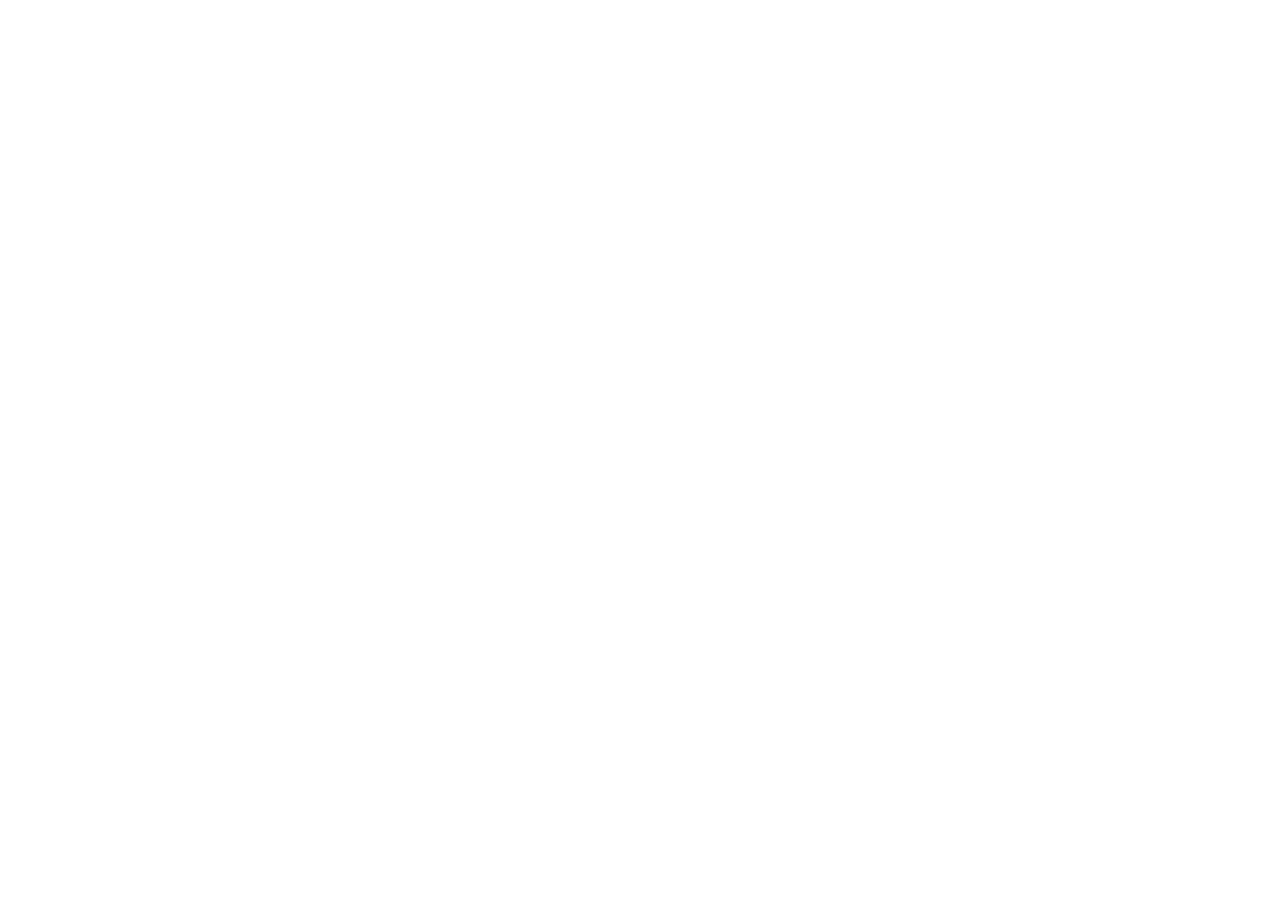
==== index.html @ a85c544e "mensaje commit" ====
<!DOCTYPE html>
<html lang="en">
<head>
    <meta charset="UTF-8">
    <meta name="viewport" content="width=device-width, initial-scale=1.0">
    <meta http-equiv="X-UA-Compatible" content="ie=edge">
    <title>Document</title>
</head>
<body>
    
</body>
</html>
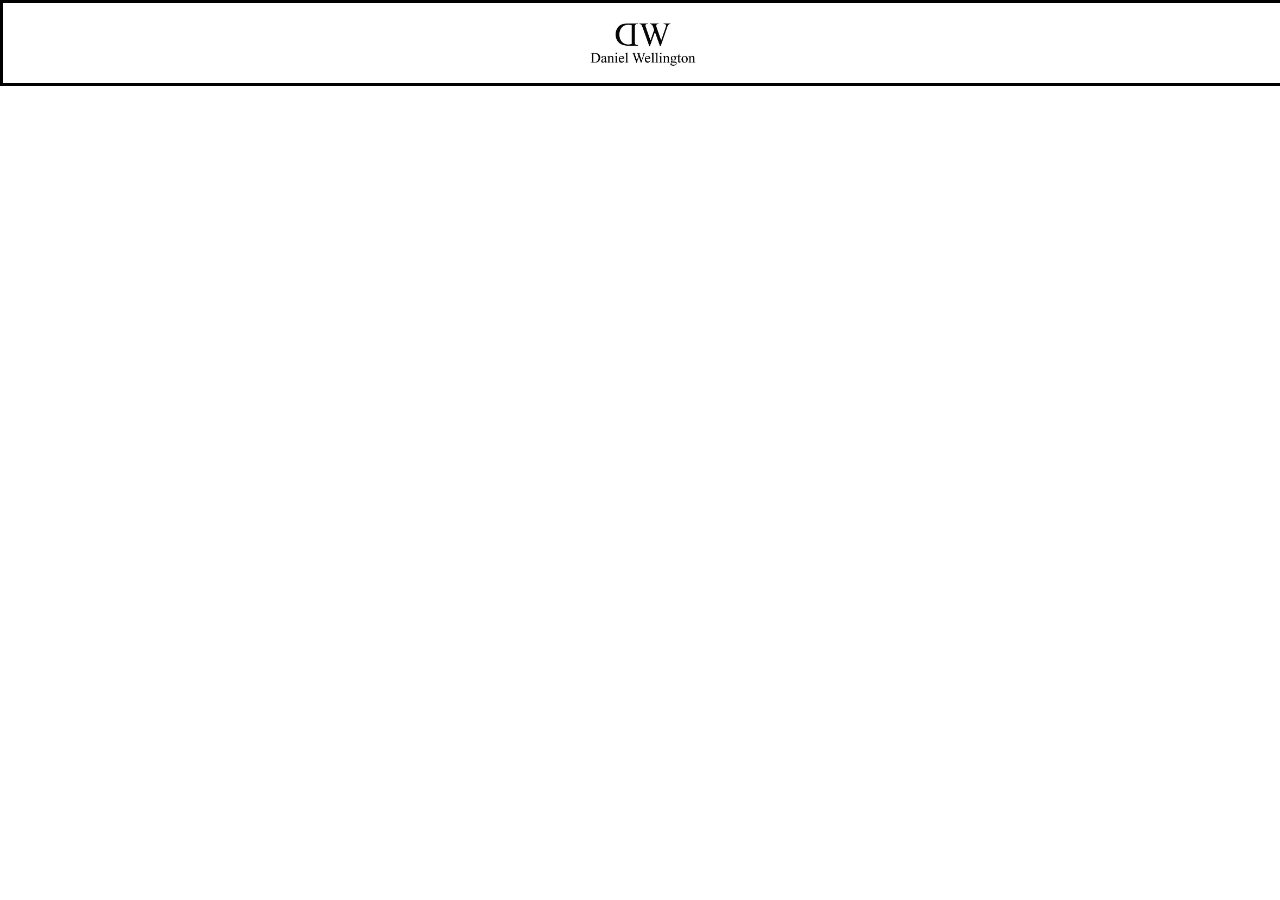
==== commit 5283b544: "prueba" ====
--- a/index.html
+++ b/index.html
@@ -5,8 +5,91 @@
     <meta name="viewport" content="width=device-width, initial-scale=1.0">
     <meta http-equiv="X-UA-Compatible" content="ie=edge">
     <title>Document</title>
+    <link rel="stylesheet" href="icons/css/solid.css">
+    <link rel="stylesheet" href="icons/css/regular.css">
+    <link rel="stylesheet" href="icons/css/fontawesome.css">
+    <link rel="stylesheet" href="icons/css/brands.css">
+    <style>
+        body, html{
+            margin: 0;
+            padding: 0;
+            height: 600px;
+        }
+        
+        #panelNavegacion {
+            display: flex;
+            justify-content: flex-end;
+            position: absolute;
+            left: -150px;
+            transition: 0.3s;
+            width: 170px;
+            height: 100%;
+            text-decoration: none;
+            font-size: 20px;
+            color: black;
+            border-radius: 0 5px 5px 0;
+            opacity:0;
+            background-color: #fff;
+        }
+        #panelNavegacion a{
+            right: 0;
+        }
+
+
+        
+        #panelNavegacion:hover {
+            opacity:0.7;
+            left: 0;
+        }
+        
+
+        .texto{
+            margin-left:80px;
+        }
+        .cabecera{
+            width: 100%;
+            height: 80px;
+            border: black solid;
+            display: flex;
+            justify-content: center;
+            align-items: center;
+            position: relative;
+        }
+        
+        .botones{
+            position: absolute;
+            right: 20px;
+            color: black;
+            justify-items: flex-end;
+            
+        }
+        
+        .logo{
+            height: 100%;
+        }
+        .logo img{
+            height: 100%;
+        }
+
+    </style>
 </head>
 <body>
+
+    <div id="panelNavegacion" class="sidenav">
+        <i class="fas fa-bars"></i>
+    </div>
+    <div class="contenedor">
+        <div class="cabecera">
+            <div class="logo"><img src="img/logo.png" alt="Daniel Wellington"></div>
+            <div class="botones">
+                <i class="far fa-heart"></i>
+                <i class="fas fa-shopping-bag"></i>
+            </div>
+        </div>
+        <div class="bloque1">
+            
+        </div>
+    </div>
     
 </body>
 </html>